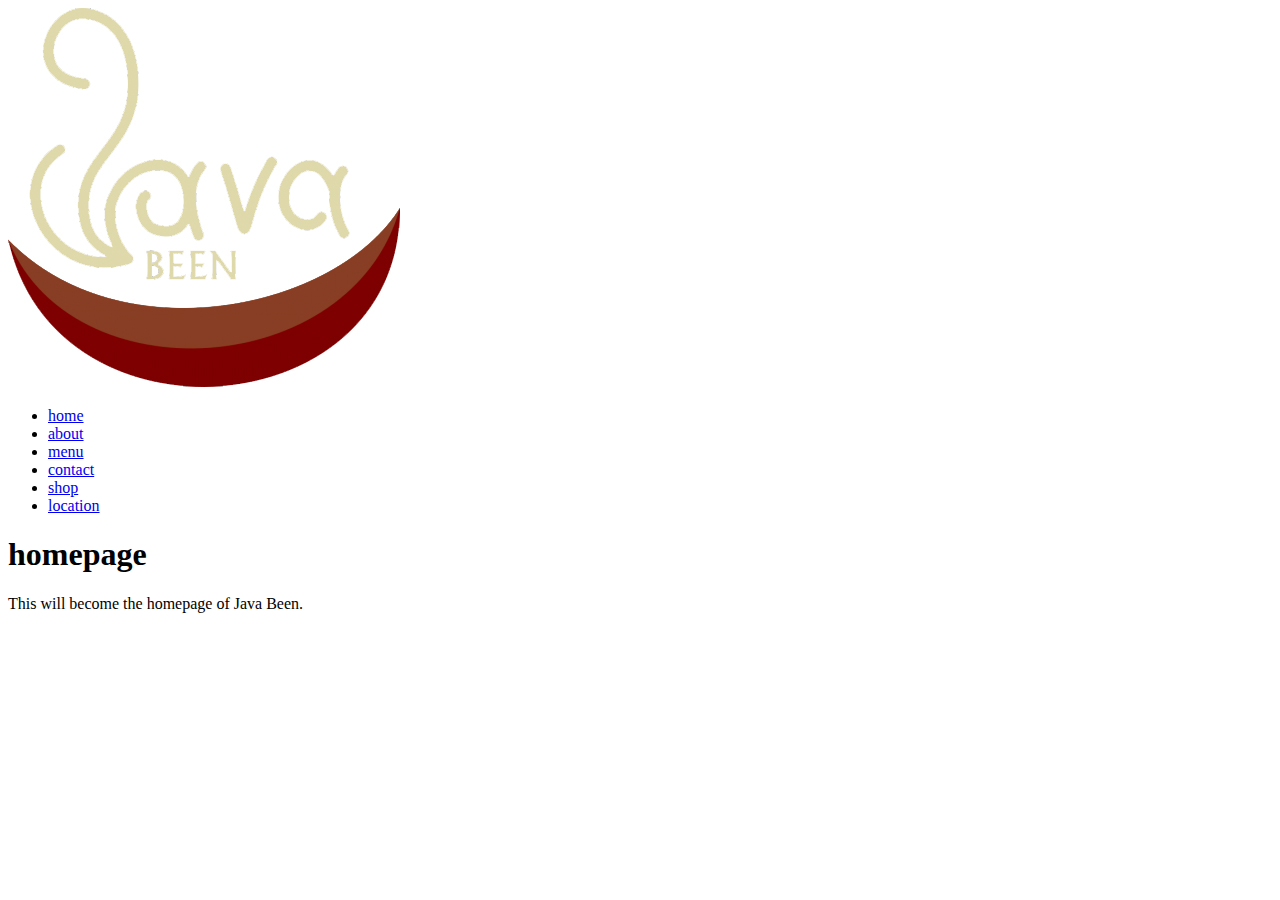
==== index.html @ 12768d29 "initial commit" ====
<!DOCTYPE html>
<html>
<head>
    <meta charset="utf-8">
    <title>Java Been</title>
    <meta name="description" content="Java Been wants to bring the best locally sourced coffee and goods to their customers">
    <meta name="keywords" content="Java Been, coffee house, coffee, pastries, organic, coffee beans">
    <meta name="author" content="Lindsay Howe">
</head>
<body>
    <img class="java_logo" src="images/jb-logo1-transparent.jpg" alt="java been logo">
    <nav>
        <ul>
            <li><a href="index.html" class="active">home</a> </li>
            <li><a href="about.html">about</a></li>
            <li><a href="menu.html">menu</a></li>
            <li><a href="contact.html">contact</a></li>
            <li><a href="shop.html">shop</a></li>
            <li><a href="location.html">location</a></li>
        </ul>
    </nav>
    <h1>homepage</h1>
    <p>This will become the homepage of Java Been.</p>
</body>
</html>
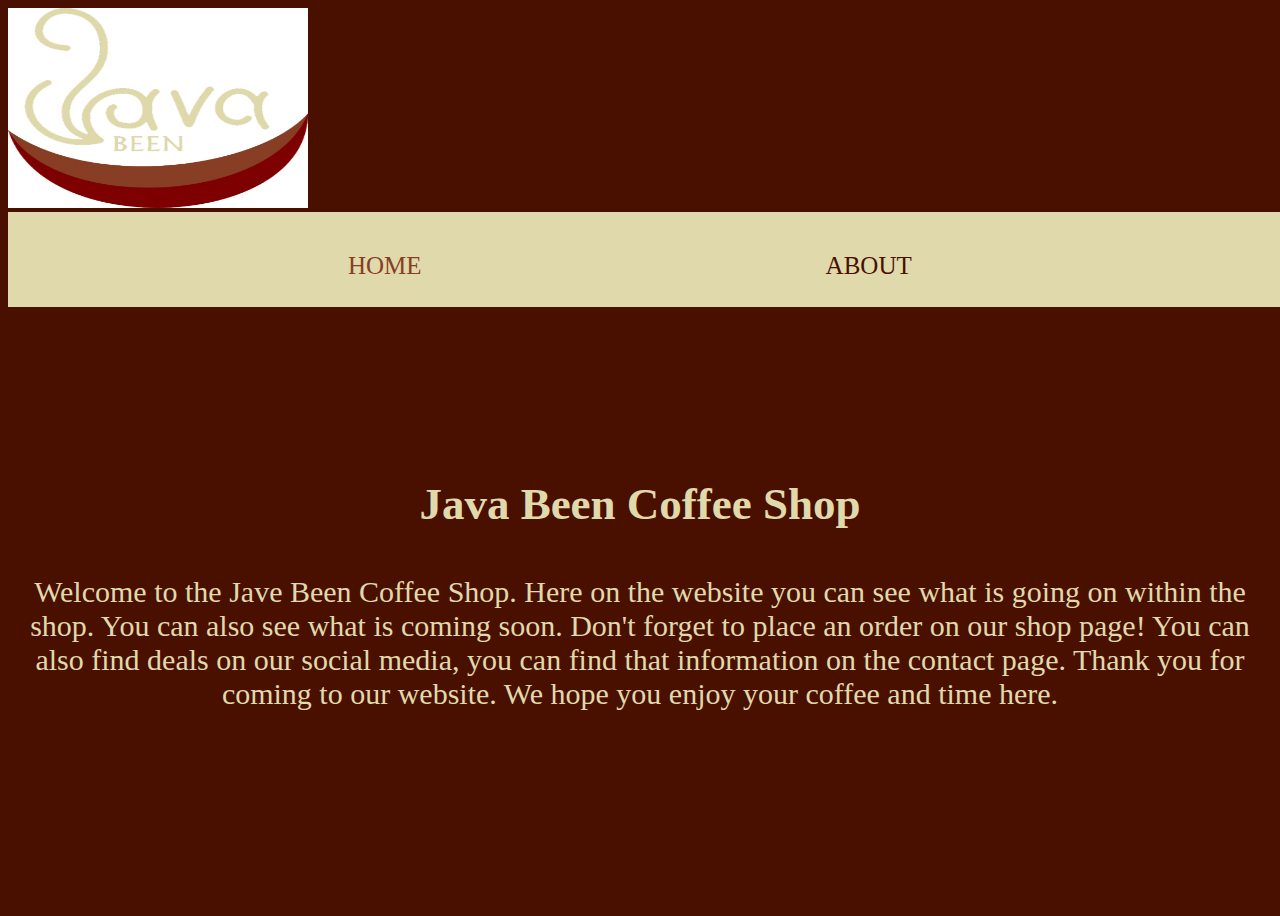
==== commit 5e91b936: "draft" ====
--- a/index.html
+++ b/index.html
@@ -3,6 +3,7 @@
 <head>
     <meta charset="utf-8">
     <title>Java Been</title>
+    <link rel="stylesheet" href="style.css">
     <meta name="description" content="Java Been wants to bring the best locally sourced coffee and goods to their customers">
     <meta name="keywords" content="Java Been, coffee house, coffee, pastries, organic, coffee beans">
     <meta name="author" content="Lindsay Howe">
@@ -19,7 +20,11 @@
             <li><a href="location.html">location</a></li>
         </ul>
     </nav>
-    <h1>homepage</h1>
-    <p>This will become the homepage of Java Been.</p>
+    <h1>Java Been Coffee Shop</h1>
+    <p>Welcome to the Jave Been Coffee Shop. Here on the website you can see what is going on within the 
+        shop. You can also see what is coming soon. Don't forget to place an order on our shop page! You can also 
+        find deals on our social media, you can find that information on the contact page. Thank you for coming to 
+        our website. We hope you enjoy your coffee and time here. 
+    </p>
 </body>
 </html>--- a/style.css
+++ b/style.css
@@ -0,0 +1,105 @@
+nav{
+    width: 100%;
+    height: 75px;
+    background-color: rgb(224, 217, 171);
+    line-height: 75px;
+    padding: 0px 100px;
+    position: sticky;
+    z-index: 1;
+    padding-bottom: 20px;
+}
+nav ul{
+    float: left;
+    position: sticky;
+}
+nav ul li{
+    display: inline-block;
+    list-style: none;
+}
+nav ul li a{
+    color: rgb(73, 16, 0);
+    text-decoration: none;
+    font-size: 25px;
+    text-transform: uppercase;
+    padding: 0px 200px;
+}
+nav ul li a:hover{
+    color: rgb(126, 0, 1);
+}
+nav ul li .active{
+    color: rgb(136, 62, 37);
+}
+h1{
+    font-size: 45px;
+    text-align: center;
+    color:rgb(224, 217, 171);
+    padding-bottom: 15px;
+    padding-top: 70px;
+}
+p{
+    font-size: 30px;
+    font-family: "athelas regular";
+    text-align: center;
+    color: rgb(224, 217, 171);
+}
+body{
+    background-color: rgb(73, 16, 0);
+    min-height: 100vh;
+    max-width: 100%;
+}
+.java_logo{
+    width: 300px;
+    height: 200px; 
+}
+.loco1{
+    margin-left: 600px;
+    margin-right: 200px;
+   border-radius: 25%;
+   height: 300px;
+   box-shadow: 4px 4px 8px rgb(43, 10, 1);
+}
+.loco2{
+    margin-right: 200px;
+    border-radius: 25%;
+    height: 300px;
+    box-shadow: 4px 4px 8px rgb(43, 10, 1);
+}
+.loco3{
+    border-radius: 25%;
+    height: 300px;
+    box-shadow: 4px 4px 8px rgb(43, 10, 1);
+}
+.latte{
+    display: block;
+    margin-left: auto;
+    margin-right: auto;
+    width: 25%;
+    border-radius: 10%;
+    box-shadow: 4px 4px 8px rgb(43, 10, 1);
+}
+.cookie{
+    display: block;
+    margin-left: auto;
+    margin-right: auto;
+    width: 25%;
+    border-radius: 10%;
+    box-shadow: 4px 4px 8px rgb(43, 10, 1);
+}
+.greenteam{
+    margin-left: 600px;
+    margin-right: 200px;
+   border-radius: 25%;
+   height: 300px;
+   box-shadow: 4px 4px 8px rgb(43, 10, 1);
+}
+.blueteam{
+    margin-right: 200px;
+    border-radius: 25%;
+    height: 300px;
+    box-shadow: 4px 4px 8px rgb(43, 10, 1);
+}
+.brownteam{
+    border-radius: 25%;
+    height: 300px;
+    box-shadow: 4px 4px 8px rgb(43, 10, 1);
+}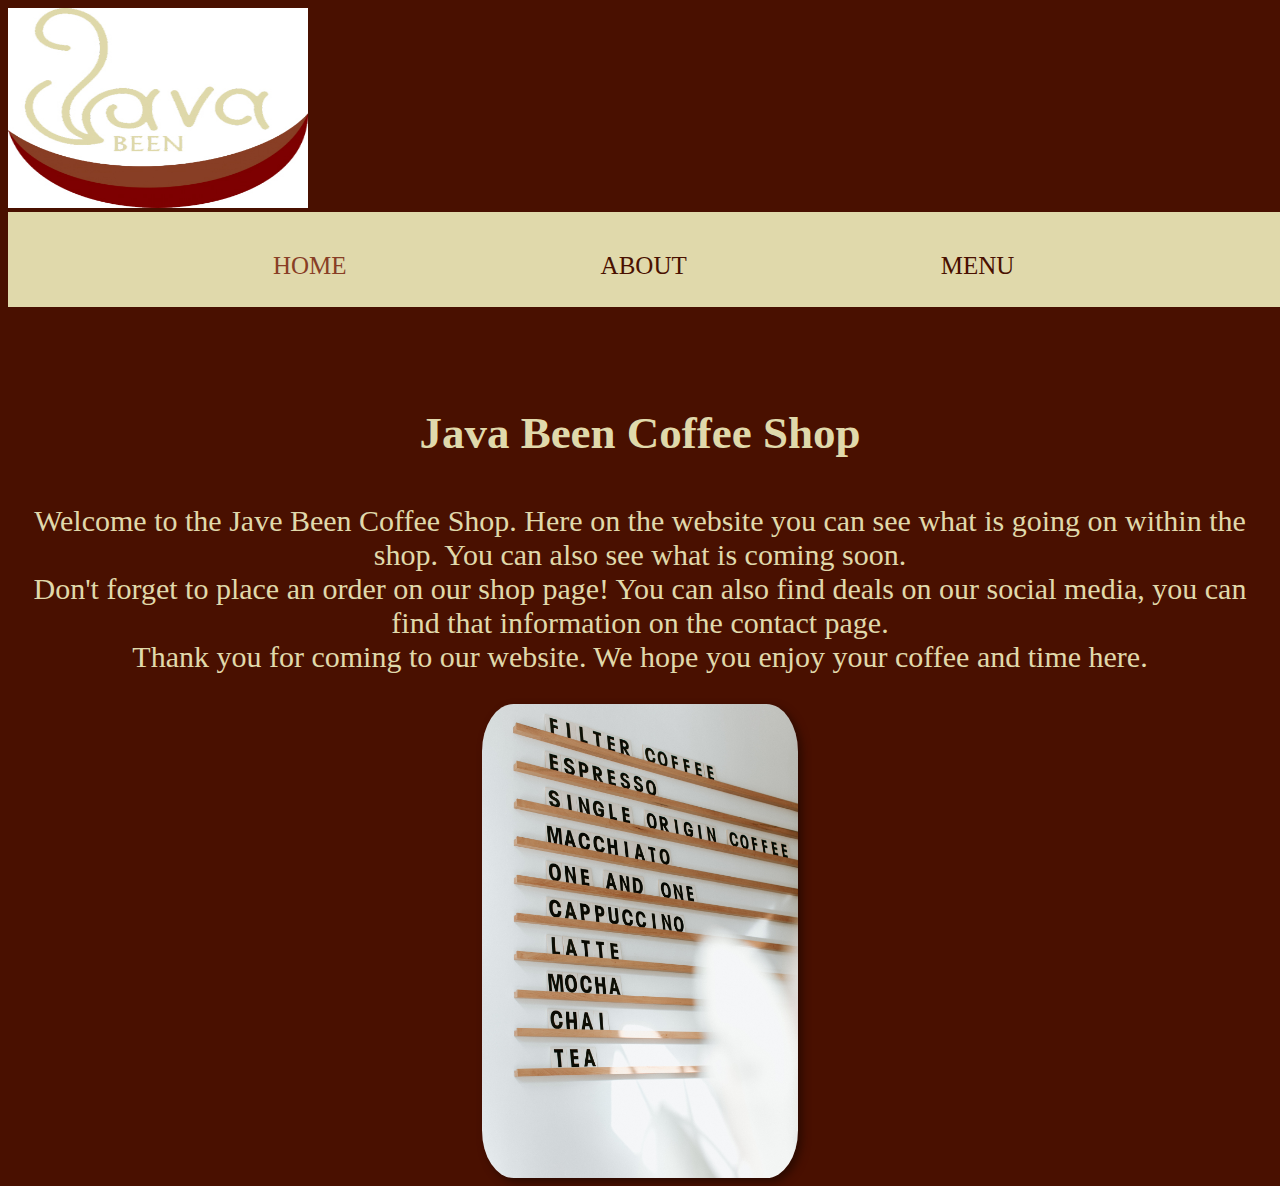
==== commit 7c085db6: "changes" ====
--- a/index.html
+++ b/index.html
@@ -22,9 +22,10 @@
     </nav>
     <h1>Java Been Coffee Shop</h1>
     <p>Welcome to the Jave Been Coffee Shop. Here on the website you can see what is going on within the 
-        shop. You can also see what is coming soon. Don't forget to place an order on our shop page! You can also 
-        find deals on our social media, you can find that information on the contact page. Thank you for coming to 
+        shop. You can also see what is coming soon.<br> Don't forget to place an order on our shop page! You can also 
+        find deals on our social media, you can find that information on the contact page.<br> Thank you for coming to 
         our website. We hope you enjoy your coffee and time here. 
     </p>
+    <img class="sign" src="images/pexels-dylan-spangler-12235885.jpg" alt="coffee menu sign">
 </body>
 </html>--- a/style.css
+++ b/style.css
@@ -21,7 +21,7 @@
     text-decoration: none;
     font-size: 25px;
     text-transform: uppercase;
-    padding: 0px 200px;
+    padding: 0px 125px;
 }
 nav ul li a:hover{
     color: rgb(126, 0, 1);
@@ -47,18 +47,55 @@
     min-height: 100vh;
     max-width: 100%;
 }
+.container{
+    width: 100%;
+    height: 100vh;
+    display: flex;
+    align-items: center;
+    justify-content: center;
+}
+form{
+    background:rgb(224, 217, 171);
+    display: flex;
+    flex-direction: column;
+    padding: 2vw 4vw;
+    width: 90%;
+    max-width: 600px;
+    border-radius: 10px;
+    margin-left: auto;
+    margin-right: auto;
+}
+form h2{
+    color:rgb(126, 0, 1);
+    font-weight: 800;
+    margin-bottom: 20px;
+}
+form input, form textarea{
+    border: 0;
+    margin: 10px 0;
+    padding: 20px;
+    outline: none;
+    background: whitesmoke;
+    font-size: 18px;
+}
+form button {
+    padding: 15px;
+    background:rgb(136, 62, 37);
+    color:rgb(224, 217, 171);
+    font-size: 20px;
+    border: 0;
+    outline: none;
+    cursor: pointer;
+    width: 150px;
+    margin: 20px auto 0;
+    border-radius: 30px;
+}
 .java_logo{
     width: 300px;
     height: 200px; 
 }
-.loco1{
-    margin-left: 600px;
-    margin-right: 200px;
-   border-radius: 25%;
-   height: 300px;
-   box-shadow: 4px 4px 8px rgb(43, 10, 1);
-}
 .loco2{
+    margin-left: 700px;
     margin-right: 200px;
     border-radius: 25%;
     height: 300px;
@@ -70,15 +107,13 @@
     box-shadow: 4px 4px 8px rgb(43, 10, 1);
 }
 .latte{
-    display: block;
-    margin-left: auto;
-    margin-right: auto;
+    margin-left: 400px;
+    margin-right: 450px;
     width: 25%;
     border-radius: 10%;
     box-shadow: 4px 4px 8px rgb(43, 10, 1);
 }
 .cookie{
-    display: block;
     margin-left: auto;
     margin-right: auto;
     width: 25%;
@@ -86,7 +121,7 @@
     box-shadow: 4px 4px 8px rgb(43, 10, 1);
 }
 .greenteam{
-    margin-left: 600px;
+    margin-left: 500px;
     margin-right: 200px;
    border-radius: 25%;
    height: 300px;
@@ -102,4 +137,12 @@
     border-radius: 25%;
     height: 300px;
     box-shadow: 4px 4px 8px rgb(43, 10, 1);
+}
+.sign{
+    display: block;
+    margin-left: auto;
+    margin-right: auto;
+    width: 25%;
+    border-radius: 10%;
+    box-shadow: 4px 4px 8px rgb(43, 10, 1);
 }